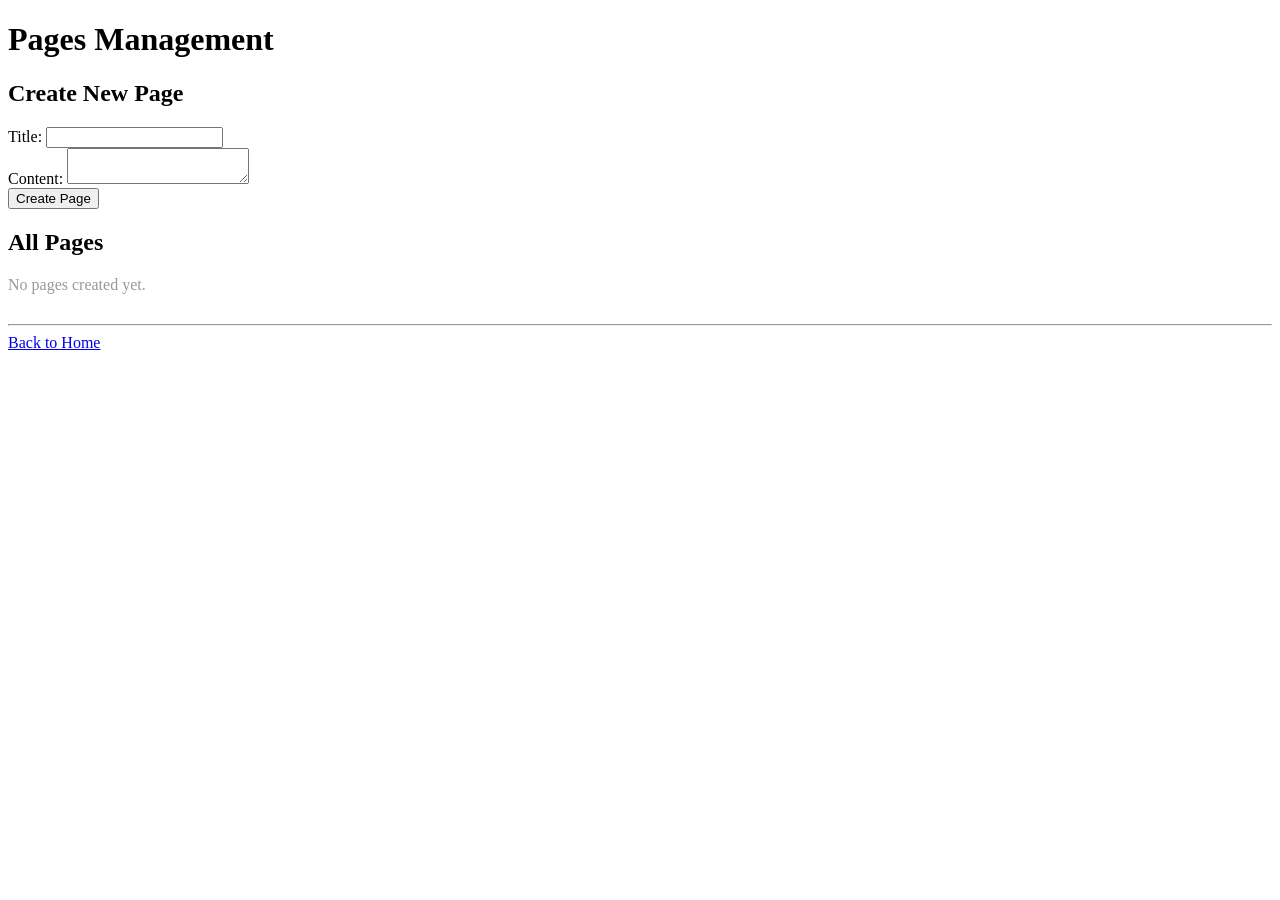
==== webpage/src/main/resources/templates/pages.html @ dc9b2d1e "add_html - add mongo db" ====
<!DOCTYPE html>
<html xmlns:th="http://www.thymeleaf.org">
<head>
    <meta charset="UTF-8">
    <title>Pages Management</title>
    <link rel="stylesheet" th:href="@{/css/pages.css}">
</head>
<body>
<h1>Pages Management</h1>

<div th:if="${message}" class="message" th:text="${message}"></div>

<div class="form-container">
    <h2>Create New Page</h2>
    <form method="post">
        <div class="form-group">
            <label for="title">Title:</label>
            <input type="text" id="title" name="title" required>
        </div>
        <div class="form-group">
            <label for="content">Content:</label>
            <textarea id="content" name="content" required></textarea>
        </div>
        <button type="submit">Create Page</button>
    </form>
</div>

<div class="pages-list">
    <h2>All Pages</h2>
    <div th:if="${pages.isEmpty()}" style="color: #999;">
        No pages created yet.
    </div>
    <div th:each="page : ${pages}" class="page-item">
        <div class="page-title" th:text="${page.title}"></div>
        <div class="page-content" th:text="${page.content}"></div>
        <div class="page-date" th:text="'Created: ' + ${#dates.format(new java.util.Date(page.createdAt), 'yyyy-MM-dd HH:mm:ss')}"></div>
    </div>
</div>

<hr style="margin-top: 30px;">
<a href="/">Back to Home</a>
</body>
</html>
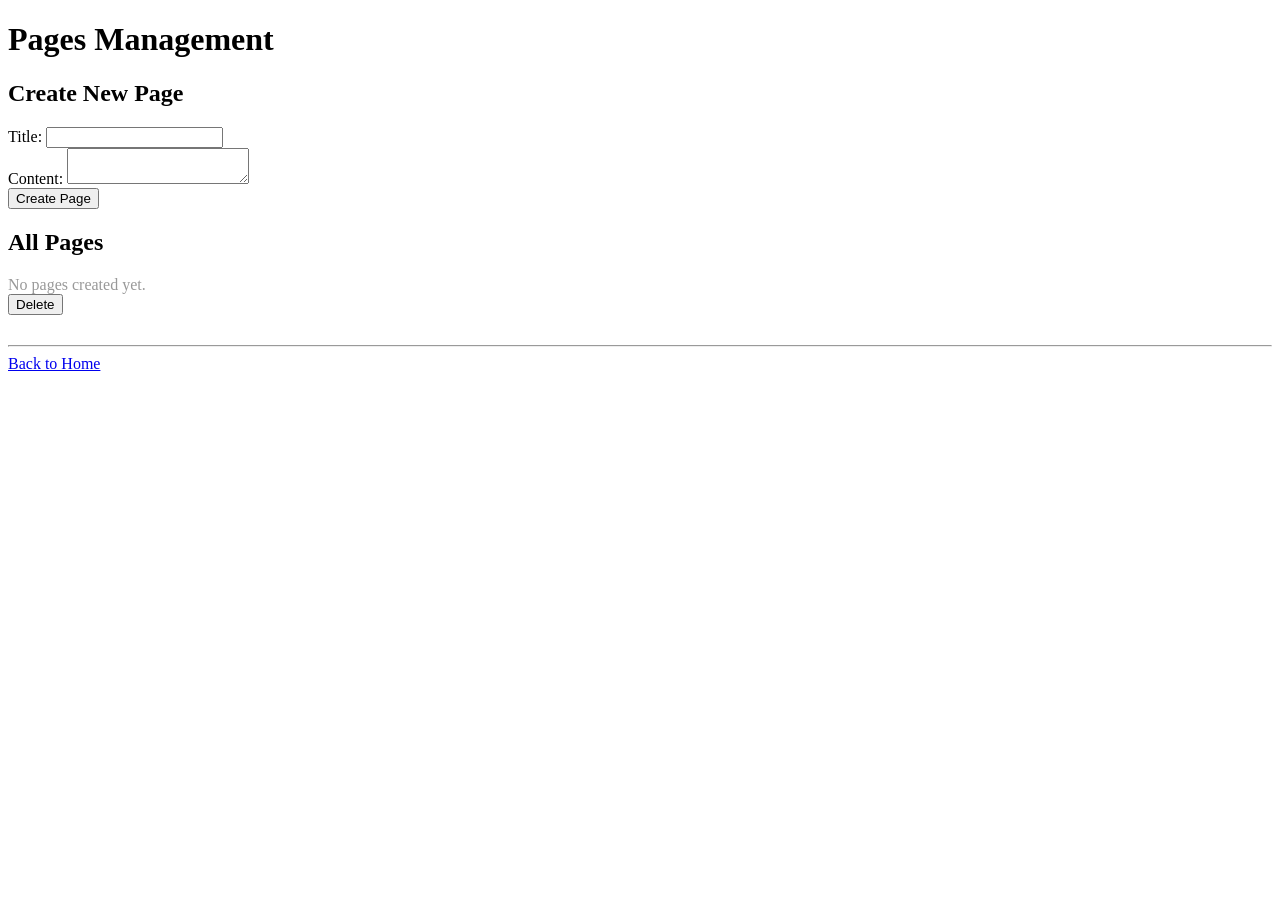
==== commit fcc422af: "add_html - add delete action" ====
--- a/webpage/src/main/resources/templates/pages.html
+++ b/webpage/src/main/resources/templates/pages.html
@@ -12,7 +12,7 @@
 
 <div class="form-container">
     <h2>Create New Page</h2>
-    <form method="post">
+    <form method="post" th:action="@{/pages}">
         <div class="form-group">
             <label for="title">Title:</label>
             <input type="text" id="title" name="title" required>
@@ -34,6 +34,11 @@
         <div class="page-title" th:text="${page.title}"></div>
         <div class="page-content" th:text="${page.content}"></div>
         <div class="page-date" th:text="'Created: ' + ${#dates.format(new java.util.Date(page.createdAt), 'yyyy-MM-dd HH:mm:ss')}"></div>
+        <div class="page-actions">
+            <form method="post" th:action="@{/pages/{id}/delete(id=${page.id})}" style="display: inline;">
+                <button type="submit" class="delete-button" onclick="return confirm('Are you sure you want to delete this page?');">Delete</button>
+            </form>
+        </div>
     </div>
 </div>
 
